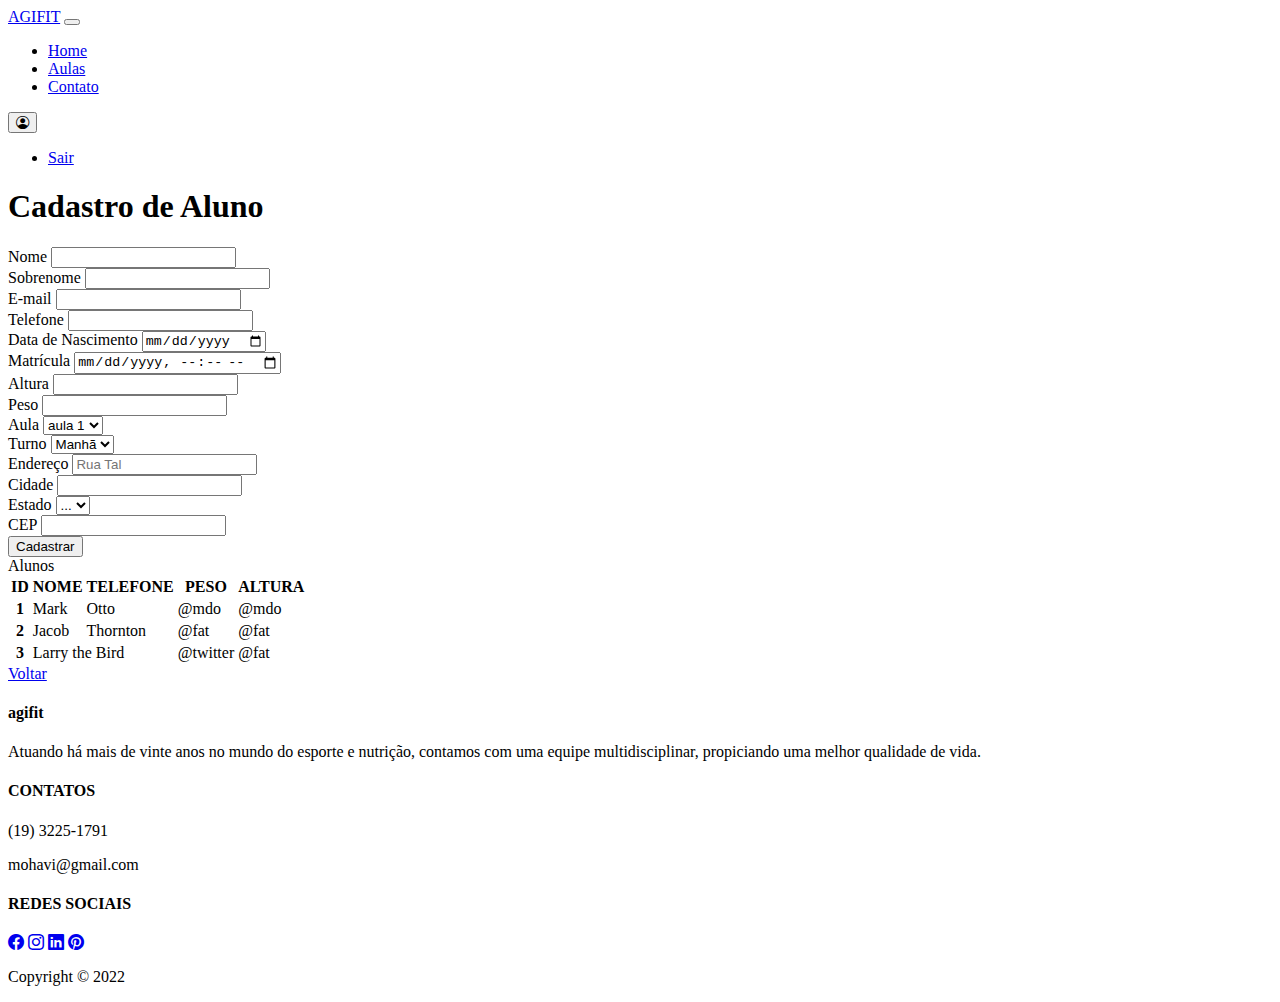
==== cadastrar-alunos.html @ e4eccb4e "add arquivos do projeto" ====
<!DOCTYPE html>
<html lang="pt-br">
<head>
    <meta charset="UTF-8">
    <meta http-equiv="X-UA-Compatible" content="IE=edge">
    <meta name="viewport" content="width=device-width, initial-scale=1.0">
    <title>ZonaFit | Cadastro de Alunos</title>
    <!-- CSS Bootstrap -->
    <link href="https://cdn.jsdelivr.net/npm/bootstrap@5.2.0-beta1/dist/css/bootstrap.min.css" rel="stylesheet" integrity="sha384-0evHe/X+R7YkIZDRvuzKMRqM+OrBnVFBL6DOitfPri4tjfHxaWutUpFmBp4vmVor" crossorigin="anonymous">
    <!-- Icons Bootstrap -->
    <link rel="stylesheet" href="https://cdn.jsdelivr.net/npm/bootstrap-icons@1.8.3/font/bootstrap-icons.css">
    <link rel="stylesheet" href="style.css">
</head>
<body>
    <nav class="navbar navbar-expand-lg bg-agifit">
        <div class="container-fluid">
          <a class="navbar-brand text-agifit" href="#">AGIFIT</a>
          <button class="navbar-toggler" type="button" data-bs-toggle="collapse" data-bs-target="#navbarSupportedContent" aria-controls="navbarSupportedContent" aria-expanded="false" aria-label="Toggle navigation">
            <span class="navbar-toggler-icon"></span>
          </button>
          <div class="collapse navbar-collapse" id="navbarSupportedContent">
            <ul class="navbar-nav me-auto mb-2 mb-lg-0">
                <li class="nav-item">
                    <a class="nav-link active-agifit text-agifit" aria-current="page" href="index.html">Home</a>
                </li>
                <li class="nav-item">
                    <a class="nav-link text-agifit" aria-current="page" href="#">Aulas</a>
                </li>
                <li class="nav-item">
                    <a class="nav-link text-agifit" aria-current="page" href="#footer">Contato</a>
                </li>
            </ul>
            <div class="d-flex justify-content-end dropdown">
                <button class="btn" type="button" dropdown-toggle id="dropdownMenuButton1" data-bs-toggle="dropdown" aria-expanded="false"><i class="bi bi-person-circle text-agifit fs-3"></i></button>
                <ul class="dropdown-menu" aria-labelledby="dropdownMenuButton1">
                    <li><a class="dropdown-item" href="login.html">Sair</a></li>
                  </ul>
            </div>
          </div>
        </div>
      </nav>

      <!--Início - Form Cadastro de Alunos-->
      <div class="container py-5">
        <div class="row">
            <div class="banner p-5 text-agifit">
              <h1>Cadastro de Aluno</h1>
            </div>
            <form class="row g-3">
                <div class="col-md-3">
                  <label for="nome-aluno-cad" class="form-label">Nome</label>
                  <input type="text" class="form-control" id="nome-aluno-cad">
                </div>
                <div class="col-md-3">
                  <label for="sobrenome-aluno-cad" class="form-label">Sobrenome</label>
                  <input type="text" class="form-control" id="sobrenome-aluno-cad">
                </div>
                <div class="col-md-3">
                    <label for="email-aluno-cad" class="form-label">E-mail</label>
                    <input type="email" class="form-control" id="email-aluno-cad">
                </div>
                <div class="col-md-3">
                    <label for="tel-aluno-cad" class="form-label">Telefone</label>
                    <input type="text" class="form-control" id="tel-aluno-cad">
                </div>
                <div class="col-md-3">
                    <label for="nasc-aluno-cad" class="form-label">Data de Nascimento</label>
                    <input type="date" class="form-control" id="nasc-aluno-cad">
                </div>
                <div class="col-md-3">
                    <label for="matricula-aluno-cad" class="form-label">Matrícula</label>
                    <input type="datetime-local" class="form-control" id="matricula-aluno-cad">
                </div>
                <div class="col-md-3">
                    <label for="alt-aluno-cad" class="form-label">Altura</label>
                    <input type="number" step="any" class="form-control" id="alt-aluno-cad">
                </div>
                <div class="col-md-3">
                    <label for="peso-aluno-cad" class="form-label">Peso</label>
                    <input type="number" step="any" class="form-control" id="peso-aluno-cad">
                </div>
                <div class="col-md-6">
                  <label for="inputState" class="form-label">Aula</label>
                  <select id="inputState" class="form-select">
                    <option selected>aula 1</option>
                    <option>Aula 2</option>
                    <option>Aula 3</option>
                    <option>Aula 4</option>
                  </select>
                </div>
                <div class="col-md-6">
                  <label for="inputState" class="form-label">Turno</label>
                  <select id="inputState" class="form-select">
                    <option selected>Manhã</option>
                    <option>Tarde</option>
                    <option>Noite</option>
                  </select>
                </div>
 
                <div class="col-4">
                  <label for="inputAddress" class="form-label">Endereço</label>
                  <input type="text" class="form-control" id="inputAddress" placeholder="Rua Tal">
                </div>
                <div class="col-md-3">
                  <label for="inputCity" class="form-label">Cidade</label>
                  <input type="text" class="form-control" id="inputCity">
                </div>
                <div class="col-md-3">
                  <label for="inputState" class="form-label">Estado</label>
                  <select id="inputState" class="form-select">
                    <option selected>...</option>
                    <option>...</option>
                  </select>
                </div>
                <div class="col-md-2">
                  <label for="inputZip" class="form-label">CEP</label>
                  <input type="text" class="form-control" id="inputZip">
                </div>
                <div class="col-12">
                    <button type="submit" class="btn btn-agifit">Cadastrar</button>
                </div>
            </form>
        </div>
      </div> <!--Fim - Cadastro de Aluno-->

      <!--Início - Lista de Alunos-->
      <div class="row px-5 mb-5">
        <div class="col-sm-12 p-2">
          <div class="card">
                <div class="card-header">
                    Alunos
                </div>
            <div class="card-body">
                <table class="table">
                    <thead>
                      <tr>
                        <th scope="col">ID</th>
                        <th scope="col">NOME</th>
                        <th scope="col">TELEFONE</th>
                        <th scope="col">PESO</th>
                        <th scope="col">ALTURA</th>
                      </tr>
                    </thead>
                    <tbody>
                      <tr>
                        <th scope="row">1</th>
                        <td>Mark</td>
                        <td>Otto</td>
                        <td>@mdo</td>
                        <td>@mdo</td>
                      </tr>
                      <tr>
                        <th scope="row">2</th>
                        <td>Jacob</td>
                        <td>Thornton</td>
                        <td>@fat</td>
                        <td>@fat</td>
                      </tr>
                      <tr>
                        <th scope="row">3</th>
                        <td colspan="2">Larry the Bird</td>
                        <td>@twitter</td>
                        <td>@fat</td>
                      </tr>
                    </tbody>
                </table>
              <a href="admin.html" class="btn btn-agifit">Voltar</a>
            </div>
          </div>
        </div>
      </div> <!--Fim - Lista de Alunos-->

      <!--Footer-->
      <footer class="container-fluid bg-agifit pt-5" id="footer">
        <div class="row">
            <div class="col-4 px-4">
                <h4 class="text-center text-agifit mb-4">agifit</h4>
                <p class="text-agifit-p">Atuando há mais de vinte anos no mundo do esporte e nutrição, contamos com uma equipe multidisciplinar, propiciando uma melhor qualidade de vida.</p>
            </div>
            <div class="col-4">
                <h4 class="text-center text-agifit mb-4">CONTATOS</h4>
                <div class="row text-center">
                    <p class="text-agifit-p">(19) 3225-1791</p>
                </div>
                <div class="row text-center">
                    <p class="text-agifit-p">mohavi@gmail.com</p>
                </div>
            </div>
            <div class="col-4">
                <h4 class="text-center text-agifit mb-4">REDES SOCIAIS</h4>
                <div class="row">
                    <div class="col text-center">
                        <a href="#"><i class="bi bi-facebook fs-1 text-agifit-p mx-2"></i></a>
                        <a href="#"><i class="bi bi-instagram fs-1 text-agifit-p mx-2"></i></a>
                        <a href="#"><i class="bi bi-linkedin fs-1 text-agifit-p mx-2"></i></a>
                        <a href="#"><i class="bi bi-pinterest fs-1 text-agifit-p mx-2"></i></a>
                    </div>
                </div>
            </div>
        </div>
        <div class="row text-center">
            <p class="text-agifit-p mt-5">Copyright © 2022</p>
        </div>
      </footer>

    <!-- JavaScript Bundle with Popper -->
    <script src="https://cdn.jsdelivr.net/npm/bootstrap@5.2.0-beta1/dist/js/bootstrap.bundle.min.js" integrity="sha384-pprn3073KE6tl6bjs2QrFaJGz5/SUsLqktiwsUTF55Jfv3qYSDhgCecCxMW52nD2" crossorigin="anonymous"></script>
</body>
</html>
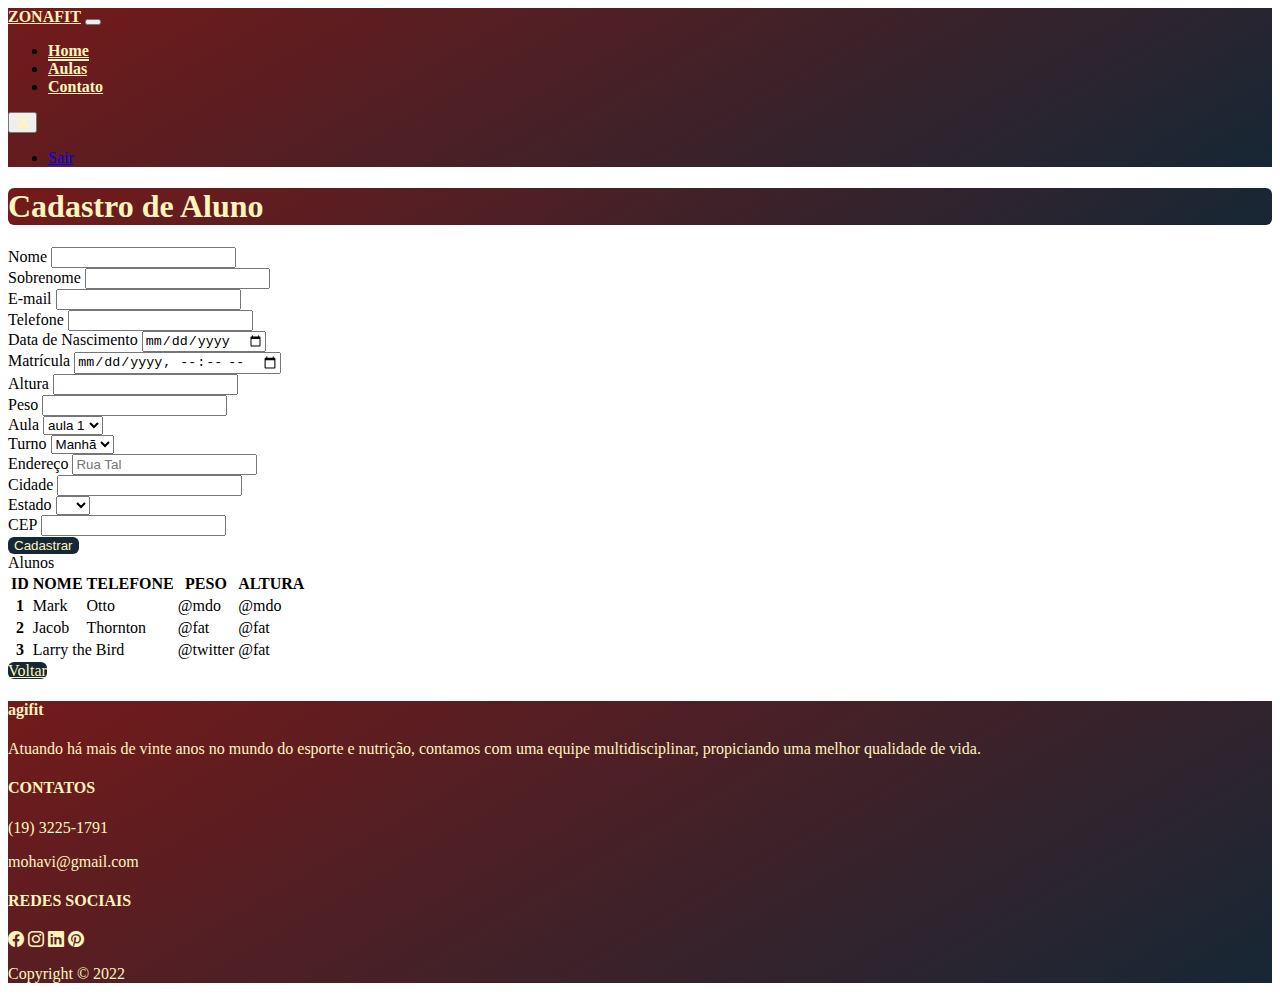
==== commit ab9bc04e: "links de estilo de paginas" ====
--- a/cadastrar-alunos.html
+++ b/cadastrar-alunos.html
@@ -9,12 +9,12 @@
     <link href="https://cdn.jsdelivr.net/npm/bootstrap@5.2.0-beta1/dist/css/bootstrap.min.css" rel="stylesheet" integrity="sha384-0evHe/X+R7YkIZDRvuzKMRqM+OrBnVFBL6DOitfPri4tjfHxaWutUpFmBp4vmVor" crossorigin="anonymous">
     <!-- Icons Bootstrap -->
     <link rel="stylesheet" href="https://cdn.jsdelivr.net/npm/bootstrap-icons@1.8.3/font/bootstrap-icons.css">
-    <link rel="stylesheet" href="style.css">
+    <link rel="stylesheet" href="/assets/css/style.css">
 </head>
 <body>
     <nav class="navbar navbar-expand-lg bg-agifit">
         <div class="container-fluid">
-          <a class="navbar-brand text-agifit" href="#">AGIFIT</a>
+          <a class="navbar-brand text-agifit" href="#">ZONAFIT</a>
           <button class="navbar-toggler" type="button" data-bs-toggle="collapse" data-bs-target="#navbarSupportedContent" aria-controls="navbarSupportedContent" aria-expanded="false" aria-label="Toggle navigation">
             <span class="navbar-toggler-icon"></span>
           </button>
@@ -97,7 +97,7 @@
                   </select>
                 </div>
  
-                <div class="col-4">
+                <div class="colmd--4">
                   <label for="inputAddress" class="form-label">Endereço</label>
                   <input type="text" class="form-control" id="inputAddress" placeholder="Rua Tal">
                 </div>
@@ -108,7 +108,7 @@
                 <div class="col-md-3">
                   <label for="inputState" class="form-label">Estado</label>
                   <select id="inputState" class="form-select">
-                    <option selected>...</option>
+                    <option selected></option>
                     <option>...</option>
                   </select>
                 </div>
--- a/assets/css/style.css
+++ b/assets/css/style.css
@@ -0,0 +1,50 @@
+.bg-agifit{
+    background-image: linear-gradient(150deg, #741a1a, #162735);
+}
+.text-agifit{
+    color: #fff4be !important;
+    font-weight: 600;
+}
+.text-agifit-p{
+    color: #fff4be;
+}
+.text-agifit:hover{
+    color: #fff4be;
+}
+.active-agifit{
+    font-weight: 600;
+    border-bottom: 2px solid #fff4be;
+}
+.border-agifit{
+    border: 1px dolid #741a1a;
+}
+
+.btn-agifit{
+    background-color: #162735;
+    color: #fff4be;
+    border-radius: 6px;
+    border: none;
+}
+.btn-agifit:hover{
+    background-color: #285172;
+    color: #fff4be;
+}
+.banner{
+    background-image: linear-gradient(150deg, #741a1a, #162735);
+    border-radius: 6px;
+}
+.banner-perfil{
+    background-image: url("/assets/img/banner-perfil.jpg");
+    background-repeat: no-repeat;
+    background-position: center;
+    background-attachment: fixed;
+    background-size: cover;
+    border-radius: 6px;
+    height: 15rem;
+}
+.border-img{
+    border: 6px solid #fff4be;
+}
+.mt-perfil{
+    margin-top: 9rem;
+}